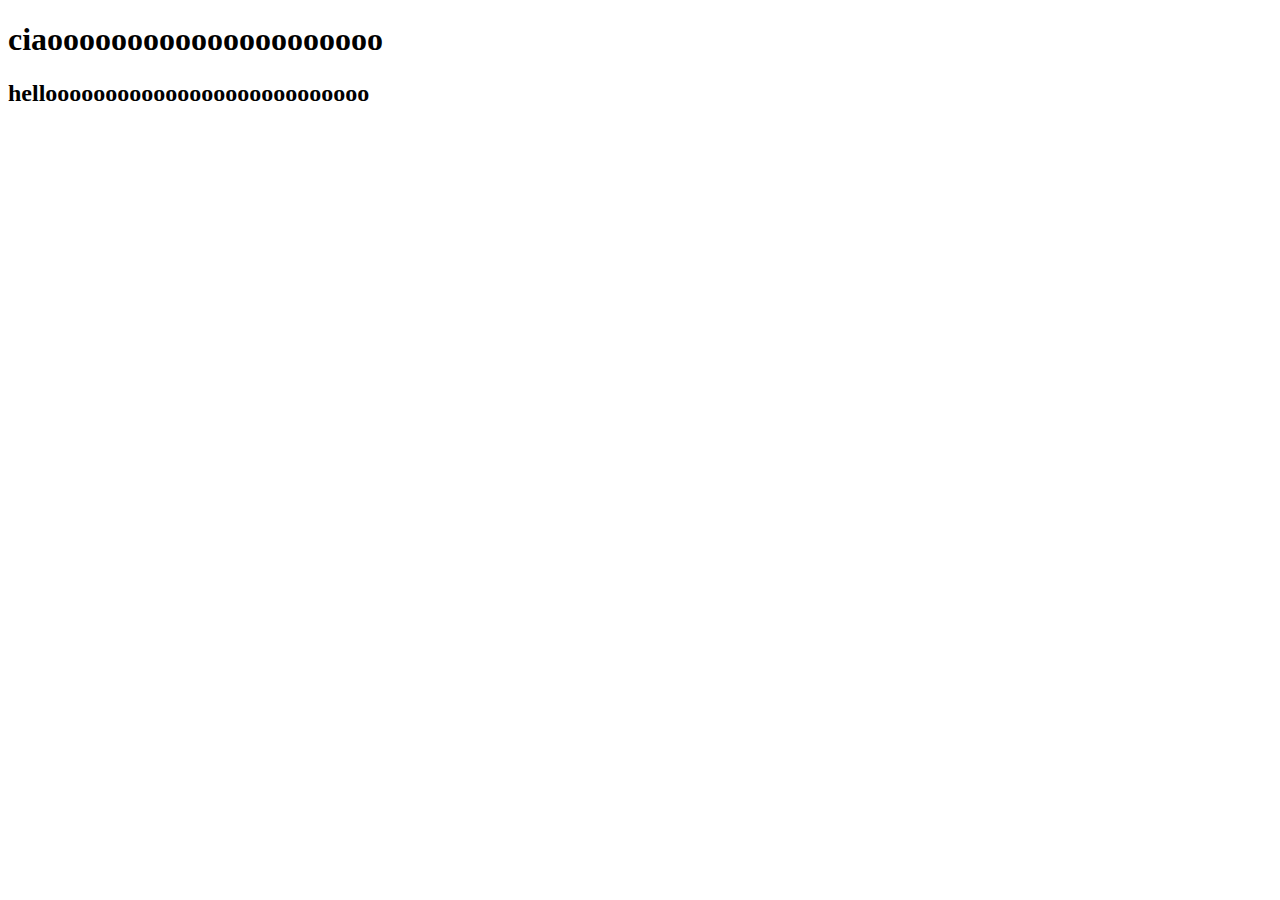
==== doc/index.html @ 149a949d "Create index.html" ====
<!DOCTYPE html>
<html lang="en">
<head>
    <meta charset="UTF-8">
    <meta http-equiv="X-UA-Compatible" content="IE=edge">
    <meta name="viewport" content="width=device-width, initial-scale=1.0">
    <title>Document</title>
</head>
<body>
    <h1>ciaooooooooooooooooooooo</h1>
    <h2> hellooooooooooooooooooooooooooo</h2>
</body>
</html>
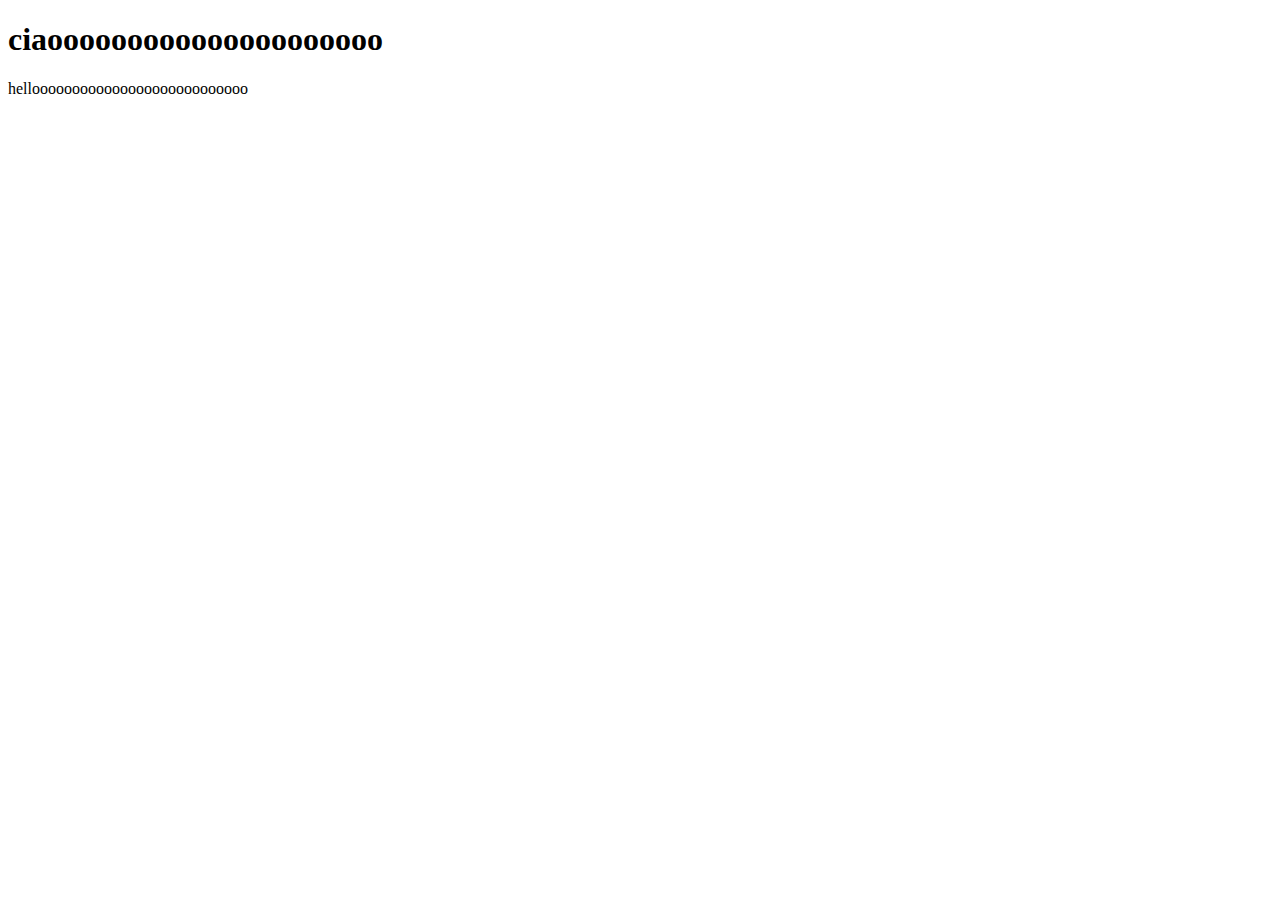
==== commit c2ff5fcd: "Update index.html" ====
--- a/doc/index.html
+++ b/doc/index.html
@@ -8,6 +8,6 @@
 </head>
 <body>
     <h1>ciaooooooooooooooooooooo</h1>
-    <h2> hellooooooooooooooooooooooooooo</h2>
+    <p> hellooooooooooooooooooooooooooo</p>
 </body>
 </html>
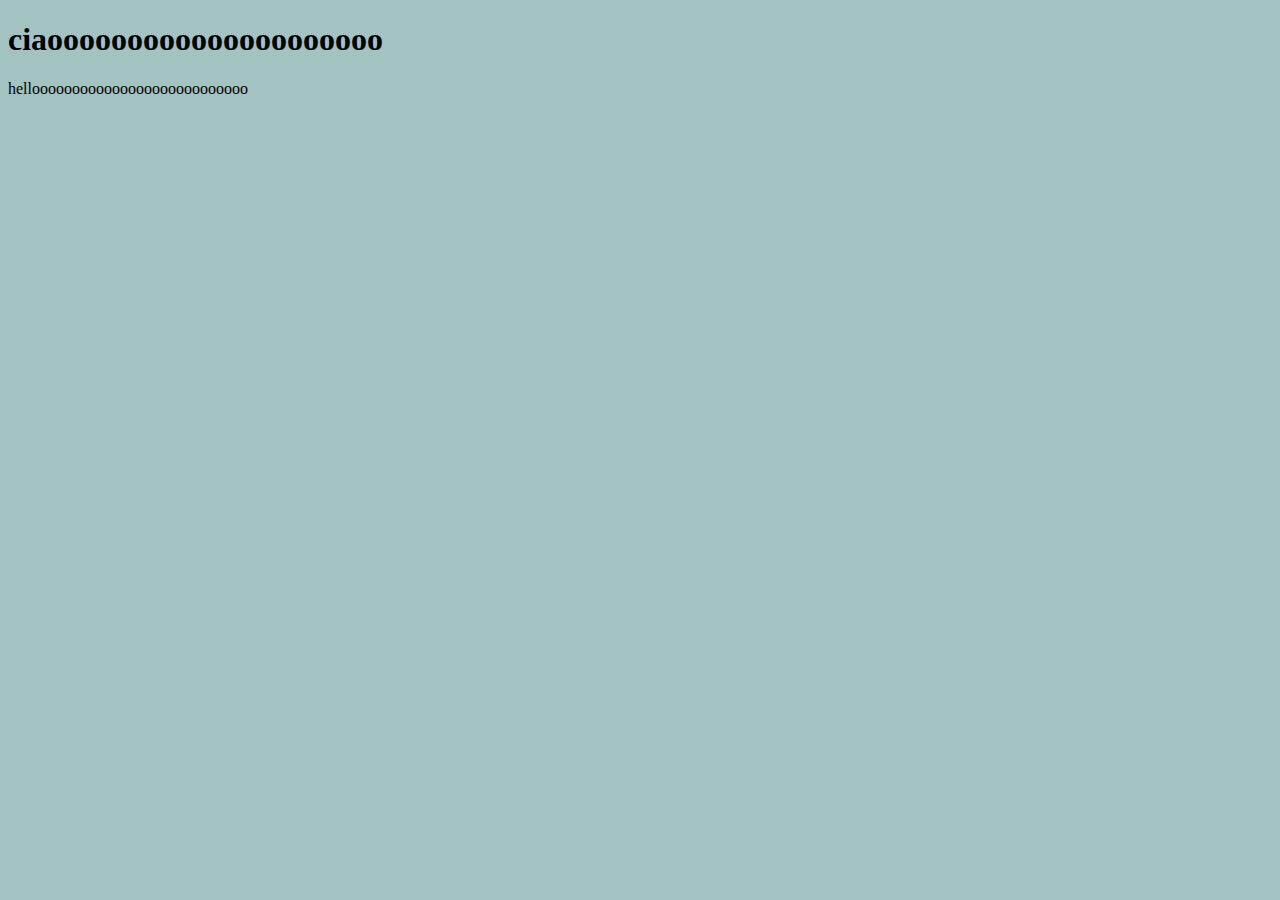
==== commit 53dfe7d0: "Update index.html" ====
--- a/doc/index.html
+++ b/doc/index.html
@@ -5,6 +5,7 @@
     <meta http-equiv="X-UA-Compatible" content="IE=edge">
     <meta name="viewport" content="width=device-width, initial-scale=1.0">
     <title>Document</title>
+    <link rel="stylesheet" href="css/style.css">
 </head>
 <body>
     <h1>ciaooooooooooooooooooooo</h1>
--- a/doc/css/style.css
+++ b/doc/css/style.css
@@ -0,0 +1,3 @@
+body{
+    background-color:  #a3c2c2;
+}
